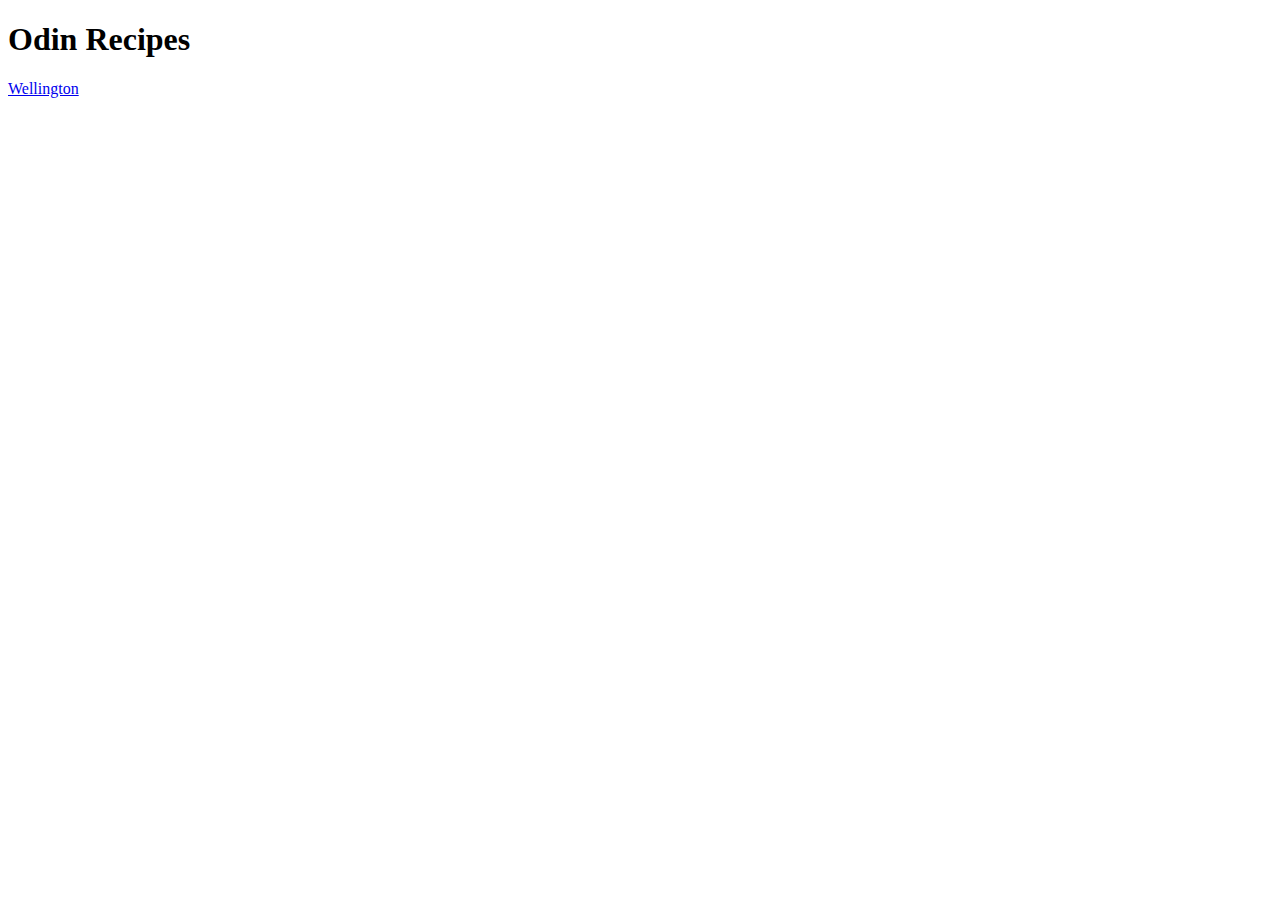
==== index.html @ ecef17e5 "Update pathways between files andmake content for wellington.html" ====
<!DOCTYPE html>
<html lang="en">
<head>
    <meta charset="UTF-8">
    <meta http-equiv="X-UA-Compatible" content="IE=edge">
    <meta name="viewport" content="width=device-width, initial-scale=1.0">
    <title>Odin Recipes</title>
</head>
<body>
    <h1>Odin Recipes</h1>
    <a href="recipes/wellington.html">Wellington</a>
</body>
</html>
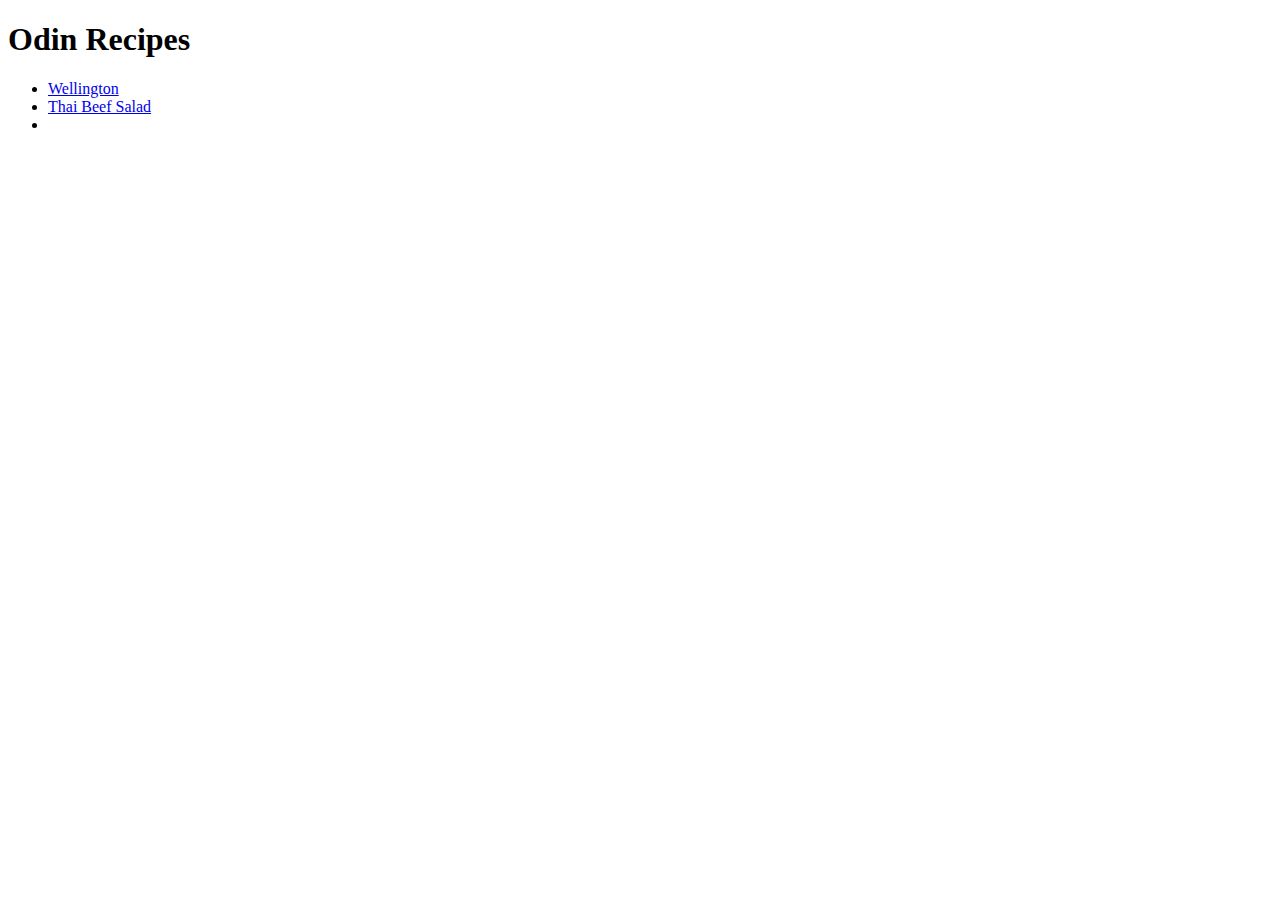
==== commit f57a908e: "Update wellington.html and index.html link/file path" ====
--- a/index.html
+++ b/index.html
@@ -8,6 +8,12 @@
 </head>
 <body>
     <h1>Odin Recipes</h1>
-    <a href="recipes/wellington.html">Wellington</a>
+    <ul>
+        <li><a href="recipes/wellington.html">Wellington</a></li>
+        <li><a href="recipes/salad.html">Thai Beef Salad</a></li>
+        <li></li>
+    </ul>
+
+
 </body>
 </html>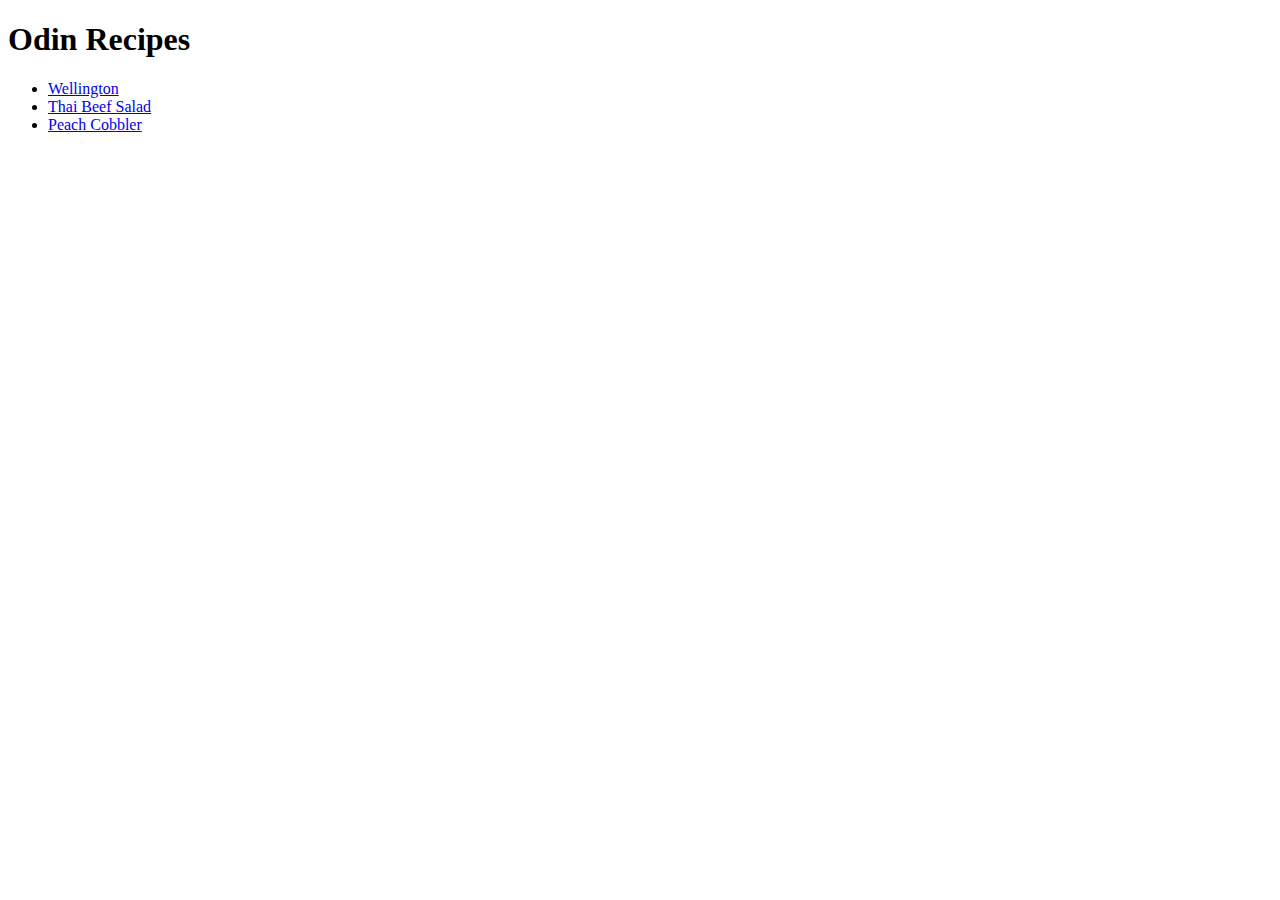
==== commit 6ef24282: "Create and link peach-cobbler.html to index.html" ====
--- a/index.html
+++ b/index.html
@@ -11,7 +11,7 @@
     <ul>
         <li><a href="recipes/wellington.html">Wellington</a></li>
         <li><a href="recipes/salad.html">Thai Beef Salad</a></li>
-        <li></li>
+        <li><a href="recipes/peach-cobbler.html">Peach Cobbler</a></li>
     </ul>
 
 
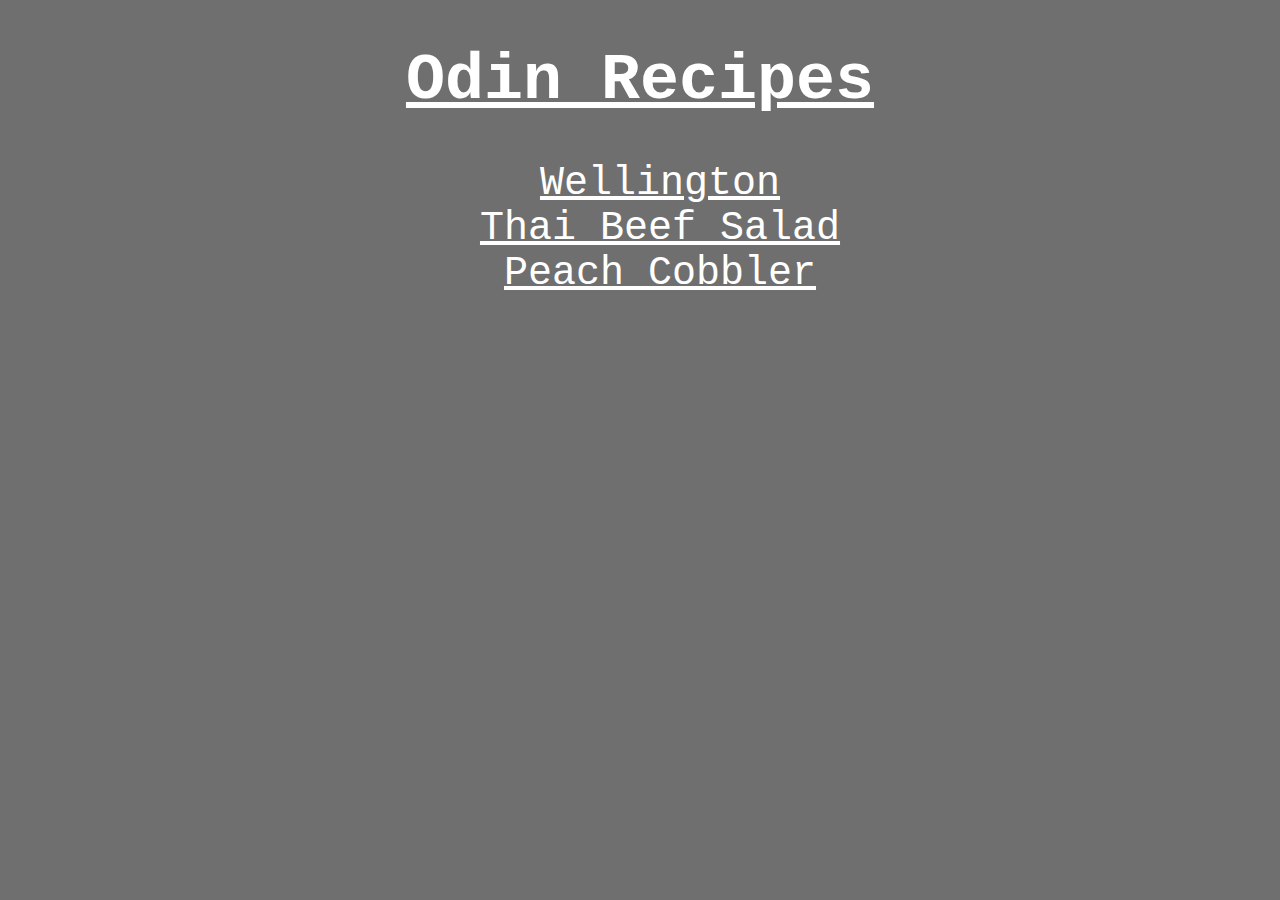
==== commit 785a2c16: "Update id's and classes *.html, Introduce style.css to *.html" ====
--- a/index.html
+++ b/index.html
@@ -5,15 +5,15 @@
     <meta http-equiv="X-UA-Compatible" content="IE=edge">
     <meta name="viewport" content="width=device-width, initial-scale=1.0">
     <title>Odin Recipes</title>
+    <link rel="stylesheet" href="style.css">
 </head>
 <body>
-    <h1>Odin Recipes</h1>
-    <ul>
-        <li><a href="recipes/wellington.html">Wellington</a></li>
-        <li><a href="recipes/salad.html">Thai Beef Salad</a></li>
-        <li><a href="recipes/peach-cobbler.html">Peach Cobbler</a></li>
-    </ul>
-
+    <h1 class="title" id="master-title">Odin Recipes</h1>
+        <ul>
+            <li class="main-links"><a href="recipes/wellington.html">Wellington</a></li>
+            <li class="main-links"><a href="recipes/salad.html">Thai Beef Salad</a></li>
+            <li class="main-links"><a href="recipes/peach-cobbler.html">Peach Cobbler</a></li>
+        </ul>  
 
 </body>
 </html>--- a/style.css
+++ b/style.css
@@ -0,0 +1,27 @@
+* {
+    font-family: 'Courier New', Courier, sans-serif;
+    background-color: #6f6f6f;
+    color: white;
+}
+.title {
+    font-weight: 700;
+    text-align: center;
+}
+
+#master-title {
+    font-size: 65px;
+    font-weight: 700;
+    text-align: center;
+    text-decoration: underline;
+}
+
+li {
+
+
+}
+
+li.main-links {
+    display: block;
+    text-align: center;
+    font-size: 40px;
+}
